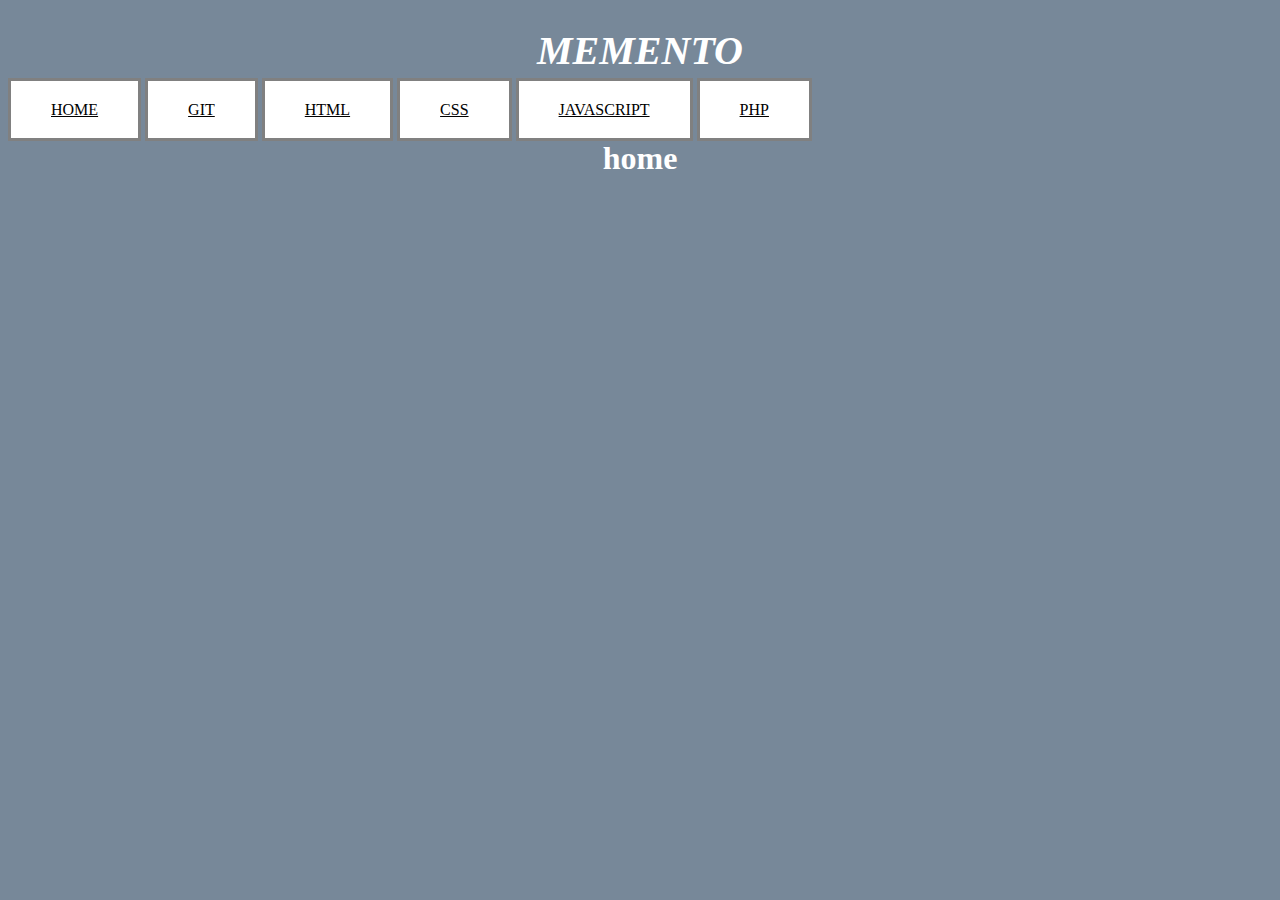
==== index.html @ 845844e4 "index.html" ====
<!DOCTYPE html>
<html lang="fr">

<head>
    <meta charset="utf-8" />
    <title>exo6</title>
    <link rel="stylesheet" href="styles.css">
</head>
<body>
    <header class="menu-selection">
        <div class="wrapper">
            <h1 id="memento">MEMENTO</h1>
            <ul id="nav">
                <li id="nav-home"><a href="index.html">HOME</a></li>
                <li id="nav-GIT"><a href="pageGIT.html">GIT</a></li>
                <li id="nav-HTML"><a href="pageHTML.html">HTML</a></li>
                <li id="nav-CSS"><a href="pageCSS.html">CSS</a></li>
                <li id="nav-JAVA"><a href="pageJAVASCRIPT.html">JAVASCRIPT</a></li>
                <li id="nav-PHP"><a href="pagePHP.html">PHP</a></li>
             </ul>
        </div>
    </header>

    <main>
        <div>
            <h1 class="Titlemain" id="TitleHOME">home</h1>
        </div>
    </main>

    <footer>

    </footer>
</body>
---- styles.css ----
body {
    background-color: lightslategray;
}
#nav 
{
   margin:0;
   padding:0;
}
 
#nav li 
{
   display:inline;
   padding:0;
   margin:0;
}
#nav a:link, #nav a:visited 
{
   color:#000;
   background: white;
   padding:20px 40px;
   border: solid grey 0.2rem;
}
#memento {
   font-size: 2.5rem;
   font-style: oblique;
   text-align: center;
   color: white;
}
.Titlemain {
   text-align: center;
   color: white;
}
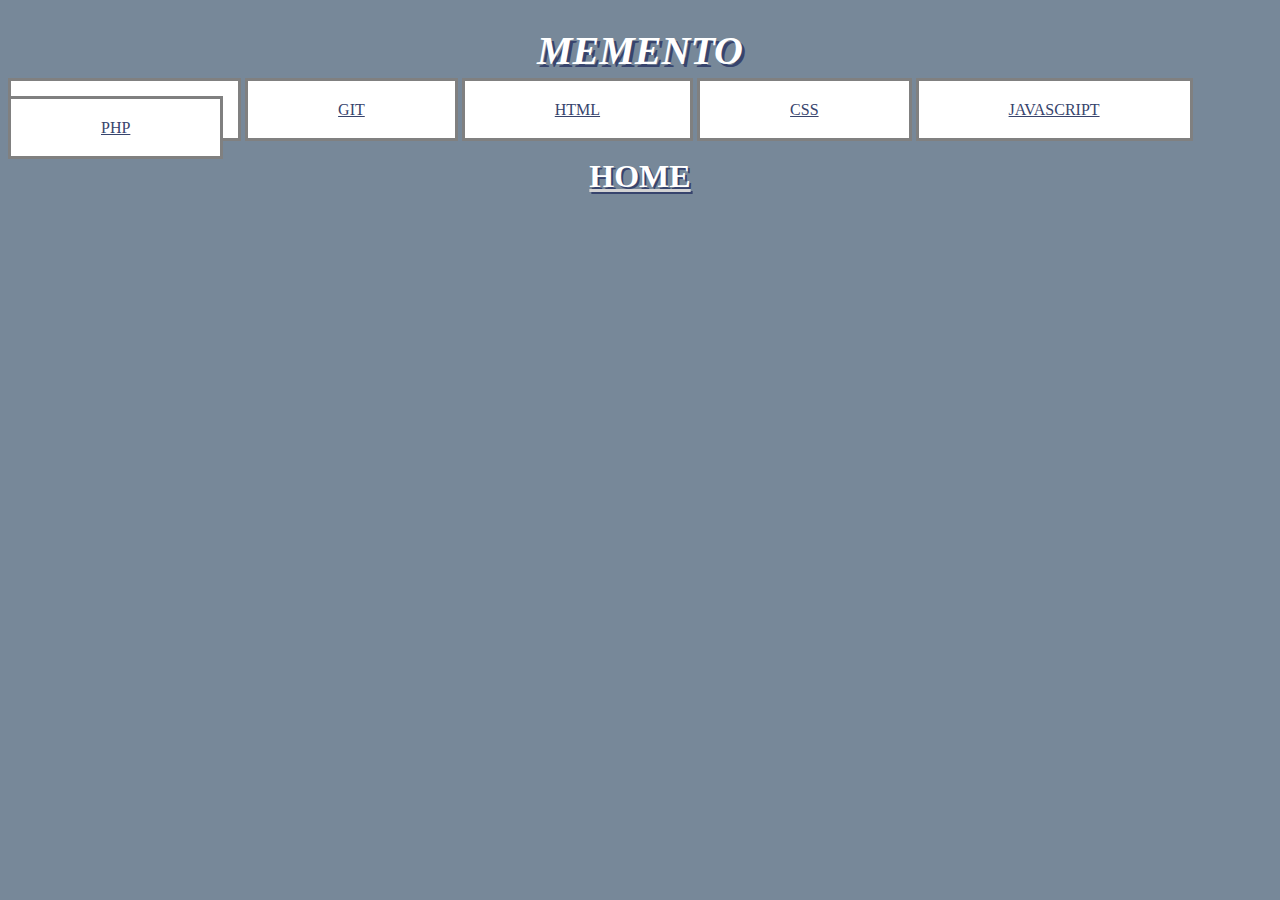
==== commit eb8c2653: "index.html" ====
--- a/index.html
+++ b/index.html
@@ -6,6 +6,7 @@
     <title>exo6</title>
     <link rel="stylesheet" href="styles.css">
 </head>
+
 <body>
     <header class="menu-selection">
         <div class="wrapper">
@@ -17,14 +18,15 @@
                 <li id="nav-CSS"><a href="pageCSS.html">CSS</a></li>
                 <li id="nav-JAVA"><a href="pageJAVASCRIPT.html">JAVASCRIPT</a></li>
                 <li id="nav-PHP"><a href="pagePHP.html">PHP</a></li>
-             </ul>
+            </ul>
         </div>
     </header>
 
     <main>
         <div>
-            <h1 class="Titlemain" id="TitleHOME">home</h1>
+            <h1 class="Titlemain" id="TitleHOME">HOME</h1>
         </div>
+        <h2></h2>
     </main>
 
     <footer>
--- a/styles.css
+++ b/styles.css
@@ -1,32 +1,41 @@
 body {
-    background-color: lightslategray;
+   background-color: lightslategray;
 }
-#nav 
-{
-   margin:0;
-   padding:0;
+
+#nav {
+   margin: 0;
+   padding: 0;
 }
- 
-#nav li 
-{
-   display:inline;
-   padding:0;
-   margin:0;
+
+#nav li {
+   display: inline;
+   padding: 0;
+   margin: 0;
 }
-#nav a:link, #nav a:visited 
-{
-   color:#000;
-   background: white;
-   padding:20px 40px;
-   border: solid grey 0.2rem;
-}
+
 #memento {
    font-size: 2.5rem;
    font-style: oblique;
    text-align: center;
    color: white;
+   text-shadow: 3px 3px rgb(55, 68, 109);
 }
+
+#nav a:link,
+#nav a:visited {
+   color:  rgb(55, 68, 109);
+   background: white;
+   padding: 20px 90px;
+   border: solid grey 0.2rem;
+   max-width: 100%;
+}
+
 .Titlemain {
    text-align: center;
+   text-decoration: underline lightgray;
+   text-shadow: 2px 2px rgb(55, 68, 109);
+}
+
+main {
    color: white;
 }